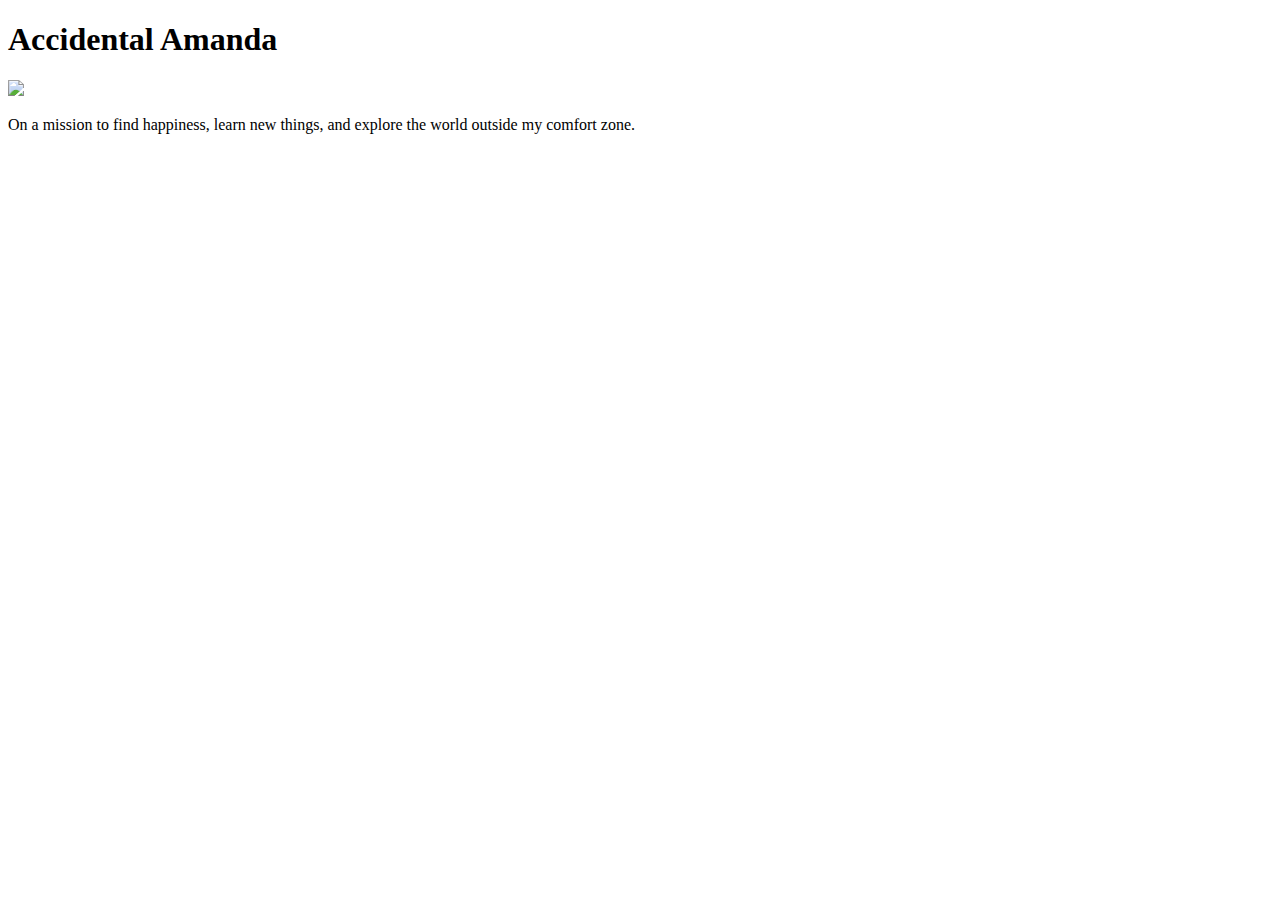
==== Unit_3/index.html @ 4b32fcea "unit 3" ====
<!DOCTYPE html>

<html>
<head>
	<title>Accidental Amanda</title>
</head>
<body>
<h1>
	Accidental Amanda
</h1>
<img src="http://accidentaleuphoria.com/wp-content/uploads/2015/10/Untitled-design-2.png">
<p>
	On a mission to find happiness, learn new things, and explore the world outside my comfort zone. </p>
</body>
</html>
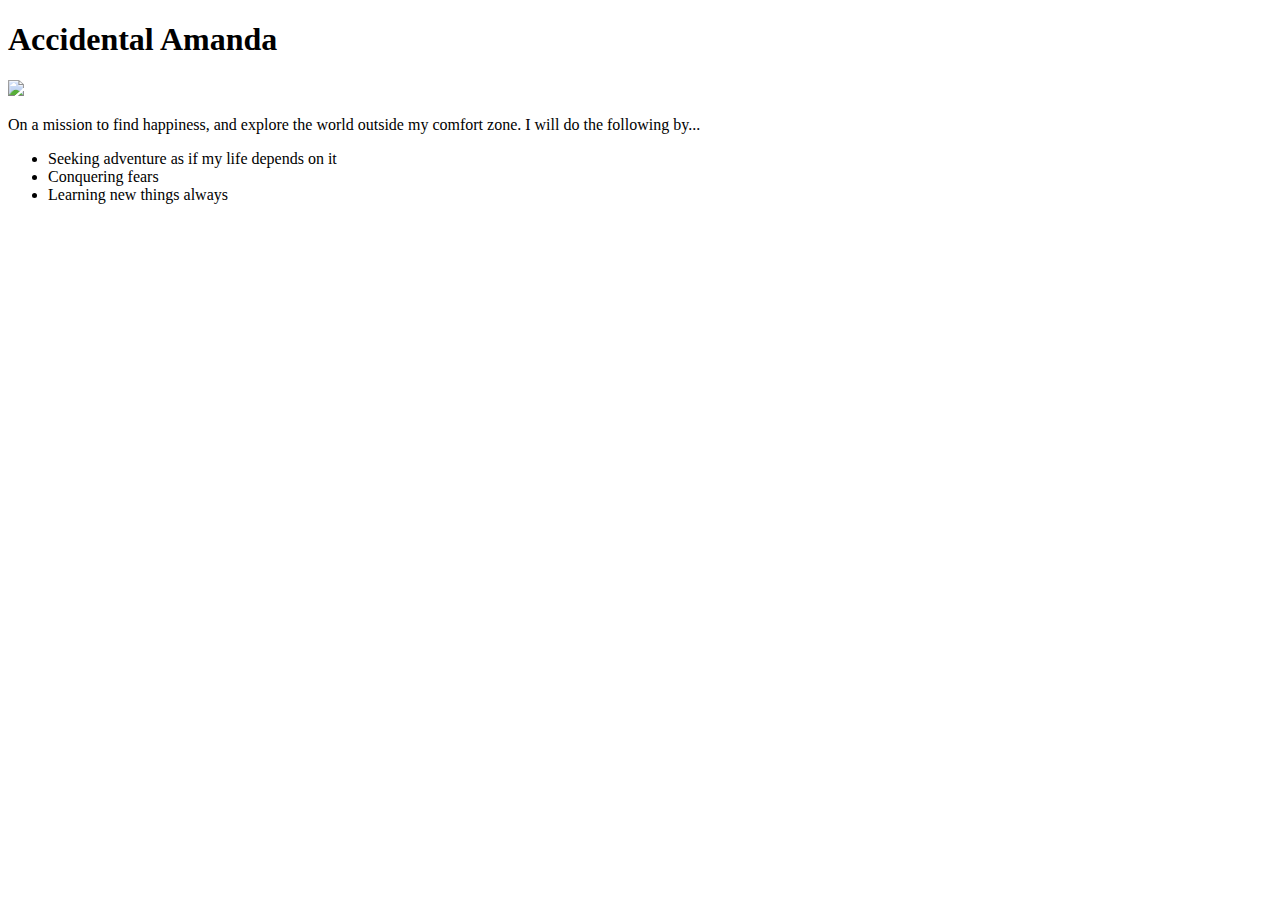
==== commit c39aecfd: "Unit 2" ====
--- a/Unit_3/index.html
+++ b/Unit_3/index.html
@@ -10,6 +10,11 @@
 </h1>
 <img src="http://accidentaleuphoria.com/wp-content/uploads/2015/10/Untitled-design-2.png">
 <p>
-	On a mission to find happiness, learn new things, and explore the world outside my comfort zone. </p>
+	On a mission to find happiness, and explore the world outside my comfort zone. I will do the following by... </p>
+	<ul>
+		<li>Seeking adventure as if my life depends on it</li>
+		<li>Conquering fears</li>
+		<li>Learning new things always </li>
+	</ul>
 </body>
 </html>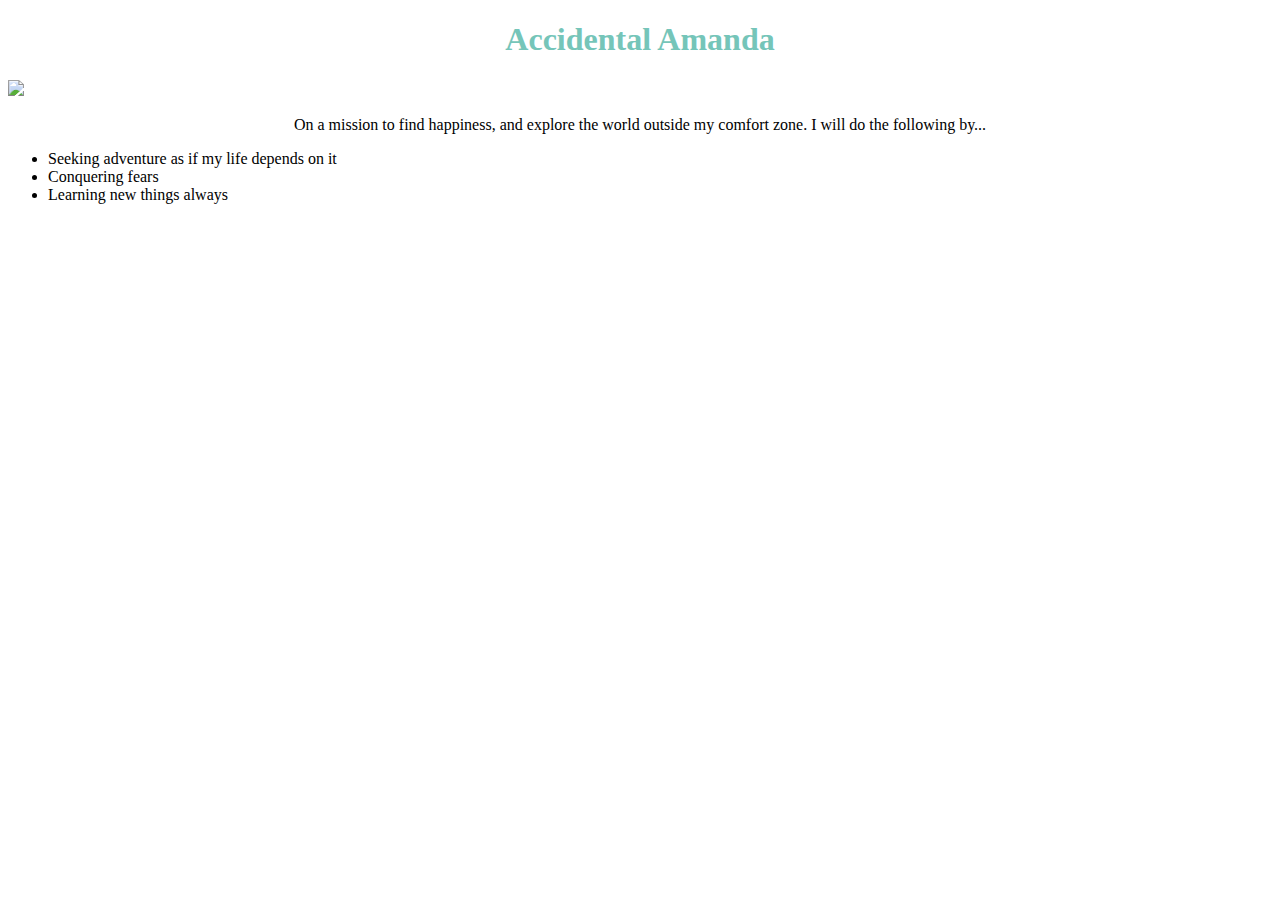
==== commit 8778f4d6: "connection" ====
--- a/Unit_3/index.html
+++ b/Unit_3/index.html
@@ -3,6 +3,7 @@
 <html>
 <head>
 	<title>Accidental Amanda</title>
+	<link rel="stylesheet" type: "text/css" href="css/style.css">
 </head>
 <body>
 <h1>
--- a/Unit_3/css/style.css
+++ b/Unit_3/css/style.css
@@ -0,0 +1,18 @@
+h1 {
+	color: #75C5B9;
+	font-size:20;
+	font-family: 'Open Sans', serif;
+	text-align: center;
+}
+body {
+	background-color: #fff;
+}
+p {
+	text-align: center;
+	font-size:16;
+	font-family: 'Open Sans', serif;
+	color: #000;
+}
+img {
+	text-align: center;
+}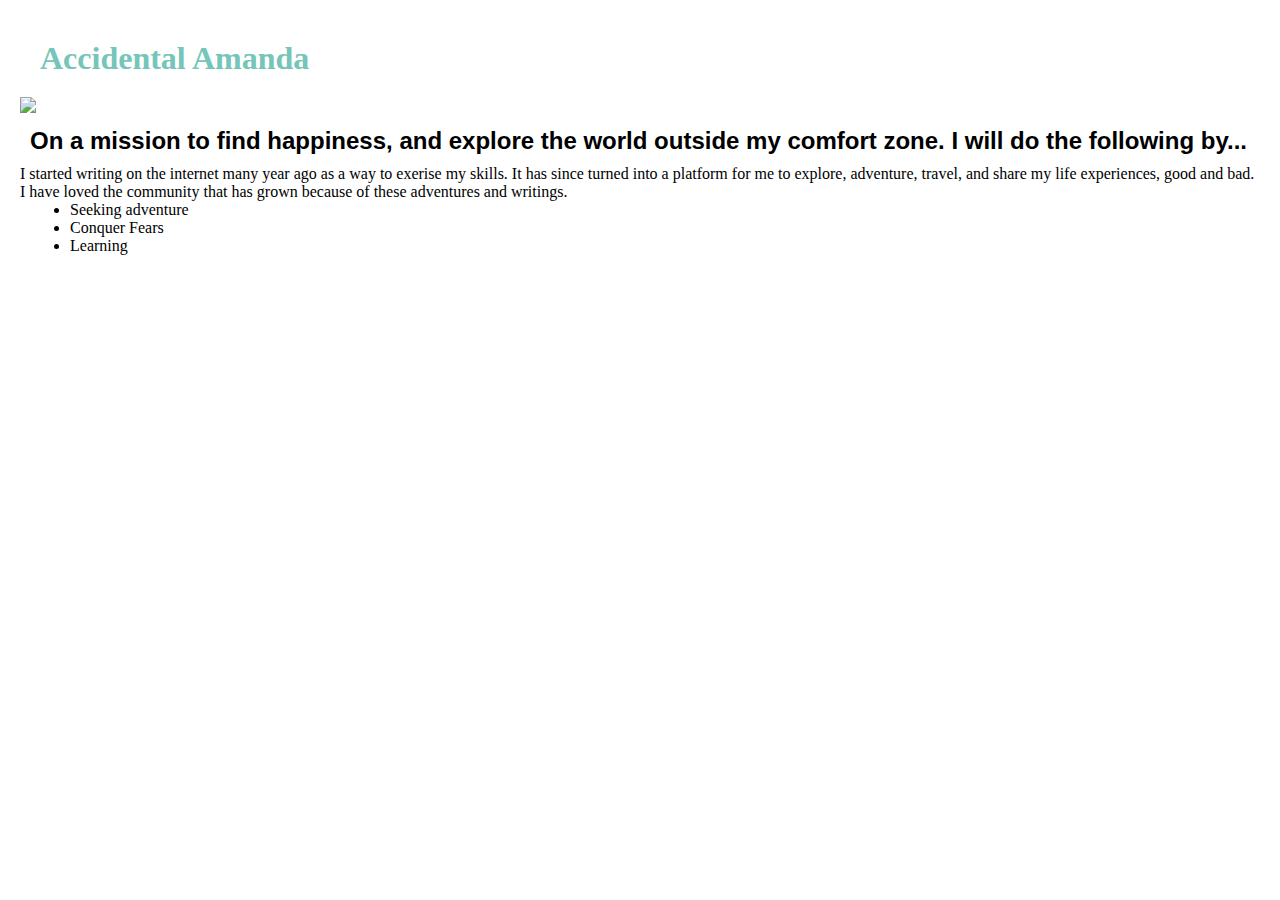
==== commit 8bc96280: "unit three updates" ====
--- a/Unit_3/index.html
+++ b/Unit_3/index.html
@@ -10,12 +10,15 @@
 	Accidental Amanda
 </h1>
 <img src="http://accidentaleuphoria.com/wp-content/uploads/2015/10/Untitled-design-2.png">
-<p>
-	On a mission to find happiness, and explore the world outside my comfort zone. I will do the following by... </p>
+<h2>
+	On a mission to find happiness, and explore the world outside my comfort zone. I will do the following by... </h2>
+	<p>I started writing on the internet many year ago as a way to exerise my skills. It has since turned into a platform for me to explore, adventure, travel, and share my life experiences, good and bad. I have loved the community that has grown because of these adventures and writings. </p>
+<header>
 	<ul>
-		<li>Seeking adventure as if my life depends on it</li>
-		<li>Conquering fears</li>
-		<li>Learning new things always </li>
+		<li>Seeking adventure</li>
+		<li>Conquer Fears</li>
+		<li>Learning</li>
 	</ul>
+</header>
 </body>
 </html>--- a/Unit_3/css/style.css
+++ b/Unit_3/css/style.css
@@ -1,18 +1,37 @@
+*{
+	padding: 0;
+	margin: 0;
+}
+
 h1 {
 	color: #75C5B9;
 	font-size:20;
 	font-family: 'Open Sans', serif;
-	text-align: center;
+	text-align: left;
+	padding: 20px;
 }
 body {
 	background-color: #fff;
-}
-p {
-	text-align: center;
+	text-align: left;
 	font-size:16;
 	font-family: 'Open Sans', serif;
 	color: #000;
+	padding: 20px;
+}
+h2{
+	font-family: helvetica, arial, sans-serif;
+	padding: 10px;
 }
 img {
 	text-align: center;
+	width: 100%;
+	line-height: 1.4;
+}
+
+ul {
+	padding-left: 50px;
+}
+
+header {
+	color: black;
 }